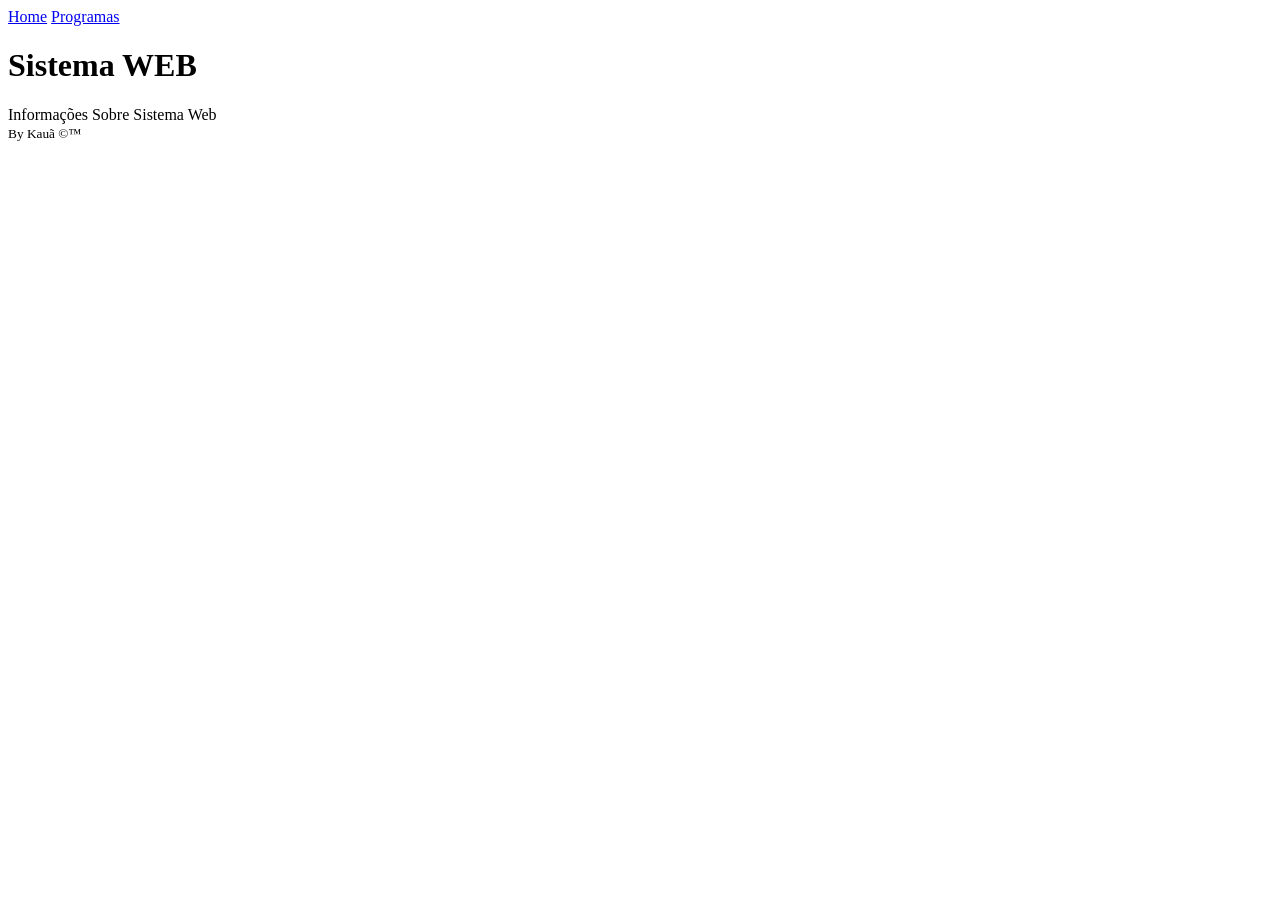
==== index.html @ 84a9aedd "versão inicial do sistema" ====
<!DOCTYPE html>
<html lang="pt-BR">
<head>
    <meta charset="UTF-8">
    <meta name="viewport" content="width=device-width, initial-scale=1.0">
    <link rel="shortcut icon" href="./img/favicon.png" type="image/png">
    <title>Document</title>
</head>
<body>
    <header>
        <nav>
            <a href="./index.html">Home</a>
            <a href="./html/programas.html">Programas</a>
        </nav>
    </header>
    <main>
        <h1>Sistema WEB</h1>
        <article>
            <section>
                Informações Sobre Sistema Web
            </section>
        </article>
    </main>
    <footer>
        <small>By Kauã &copy;&trade;</small>
    </footer>
    
</body>
</html>
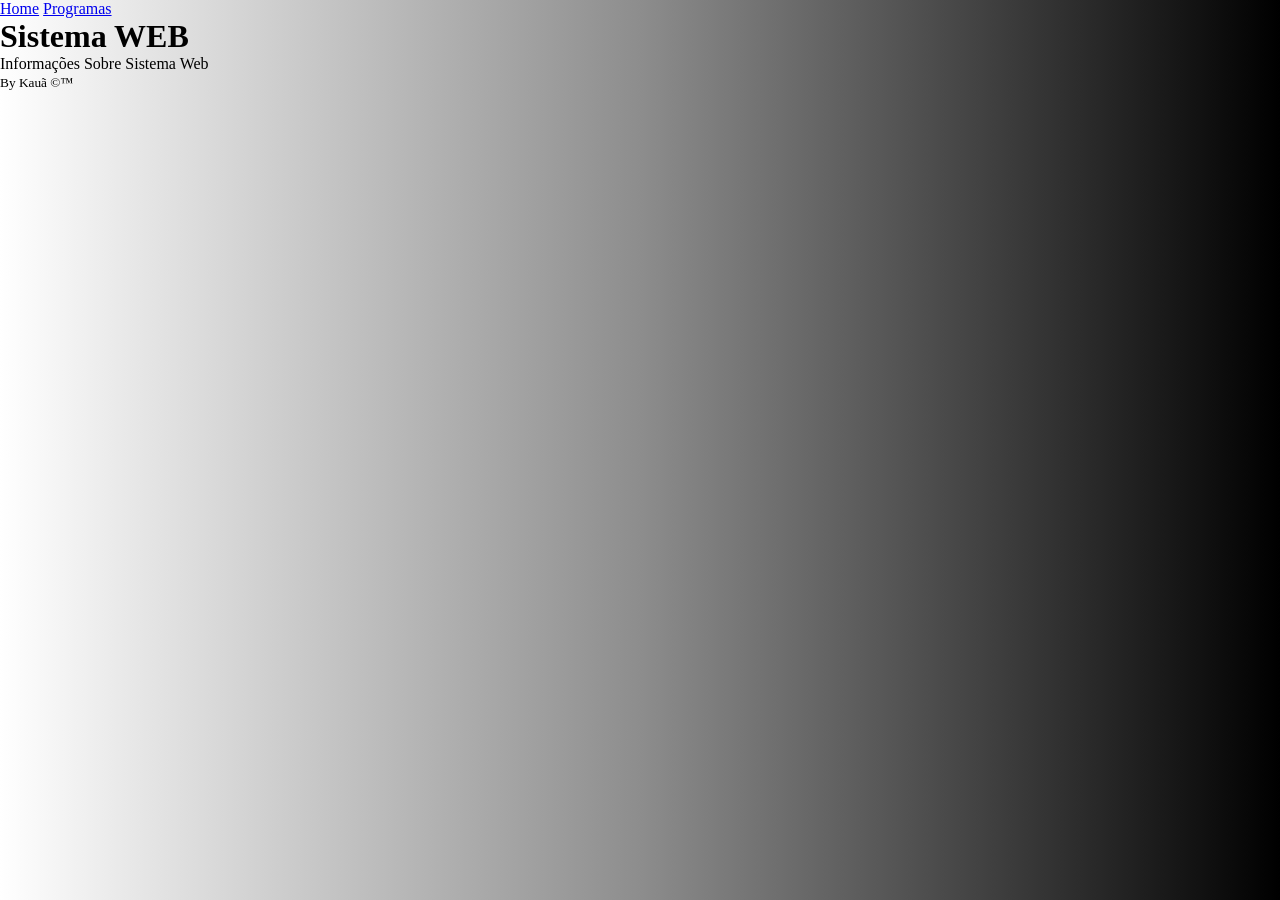
==== commit 09a9bcf6: "segunda verção - incluindo o css" ====
--- a/index.html
+++ b/index.html
@@ -4,6 +4,7 @@
     <meta charset="UTF-8">
     <meta name="viewport" content="width=device-width, initial-scale=1.0">
     <link rel="shortcut icon" href="./img/favicon.png" type="image/png">
+    <link rel="stylesheet" href="./css/style.css">
     <title>Document</title>
 </head>
 <body>
--- a/css/style.css
+++ b/css/style.css
@@ -0,0 +1,8 @@
+*{
+    margin:0;
+    padding: 0;
+}
+
+body{
+    background: linear-gradient(to right, white, rgb(141, 141, 141), black);
+}
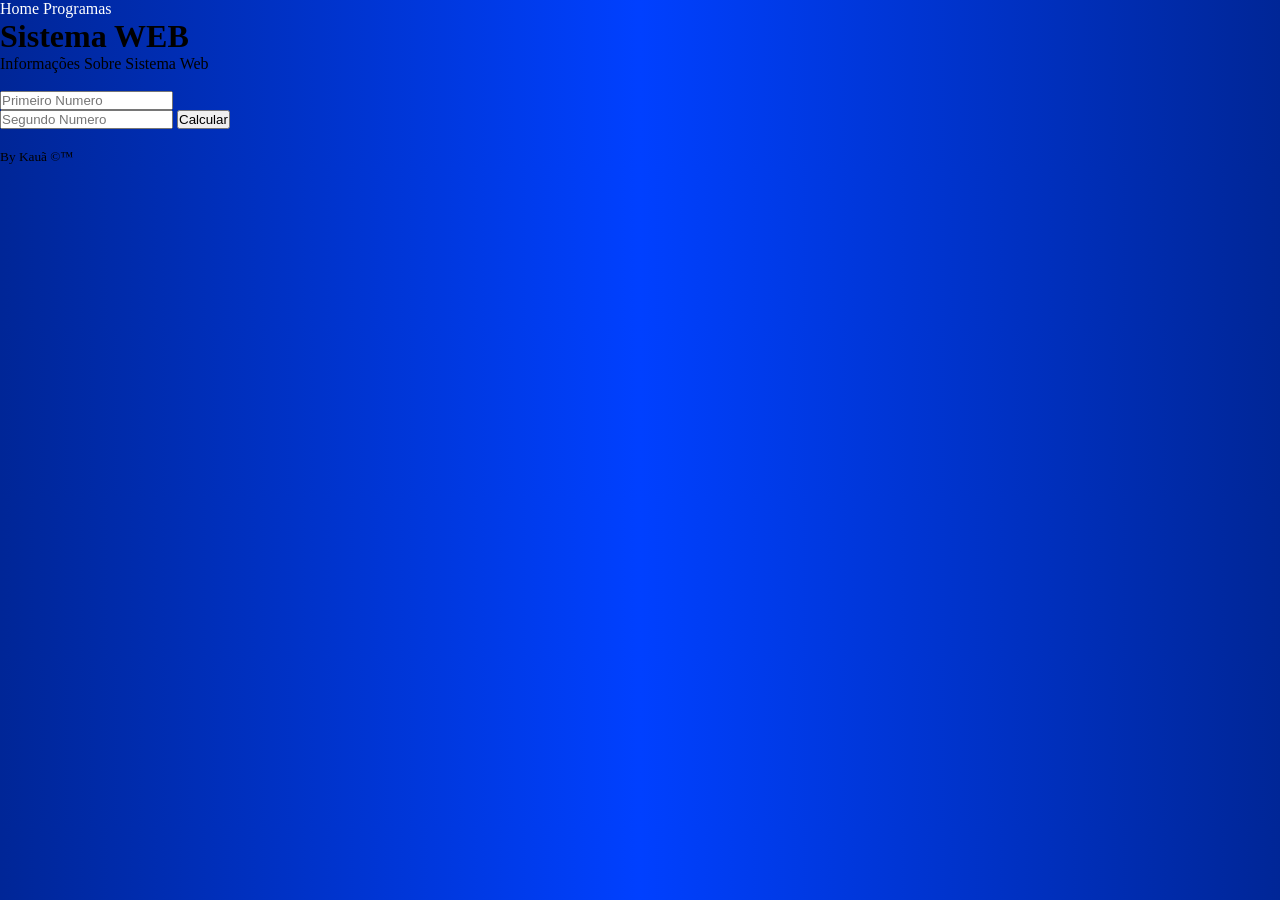
==== commit 066ef856: "segunda verção com javascript" ====
--- a/index.html
+++ b/index.html
@@ -21,6 +21,14 @@
                 Informações Sobre Sistema Web
             </section>
         </article>
+        <article>
+            <label for="num1"></label><br>
+            <input type="text" id="num1" placeholder="Primeiro Numero">
+            <label for="num2"></label><br>
+            <input type="text" id="num2" placeholder="Segundo Numero">
+            <button onclick="principal()">Calcular</button><br><br>
+            <div id="resposta"></div>
+        </article>
     </main>
     <footer>
         <small>By Kauã &copy;&trade;</small>
--- a/css/style.css
+++ b/css/style.css
@@ -4,5 +4,10 @@
 }
 
 body{
-    background: linear-gradient(to right, white, rgb(141, 141, 141), black);
+    background: linear-gradient(to right, rgb(0, 38, 151), rgb(0, 64, 255), rgb(0, 38, 151));
+}
+
+a{
+    text-decoration: none;
+    color: white;
 }
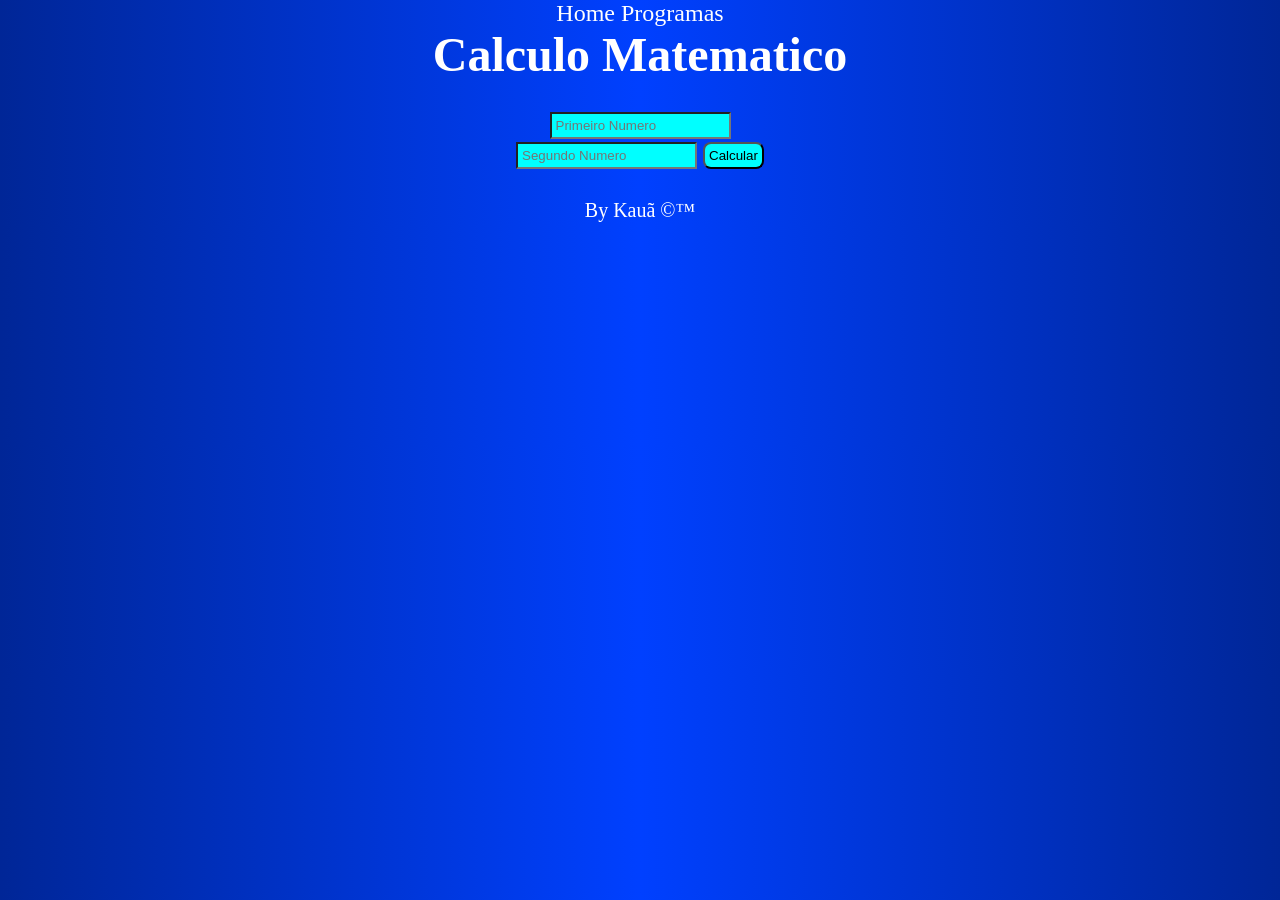
==== commit 1e3ee31f: "segunda verção com javascript para calculo" ====
--- a/index.html
+++ b/index.html
@@ -5,7 +5,8 @@
     <meta name="viewport" content="width=device-width, initial-scale=1.0">
     <link rel="shortcut icon" href="./img/favicon.png" type="image/png">
     <link rel="stylesheet" href="./css/style.css">
-    <title>Document</title>
+    <script src="./js/prog01.js"defer></script>
+    <title>matematicas</title>
 </head>
 <body>
     <header>
@@ -15,12 +16,7 @@
         </nav>
     </header>
     <main>
-        <h1>Sistema WEB</h1>
-        <article>
-            <section>
-                Informações Sobre Sistema Web
-            </section>
-        </article>
+        <h1>Calculo Matematico</h1>
         <article>
             <label for="num1"></label><br>
             <input type="text" id="num1" placeholder="Primeiro Numero">
--- a/css/style.css
+++ b/css/style.css
@@ -5,9 +5,21 @@
 
 body{
     background: linear-gradient(to right, rgb(0, 38, 151), rgb(0, 64, 255), rgb(0, 38, 151));
+    color: white;
+    font-size: 1.5rem;
+    text-align: center;
 }
 
 a{
     text-decoration: none;
     color: white;
+}
+
+input, button{
+    background-color: aqua;
+    color: black;
+    padding: 4px;
+}
+button{
+    border-radius: 8px;
 }
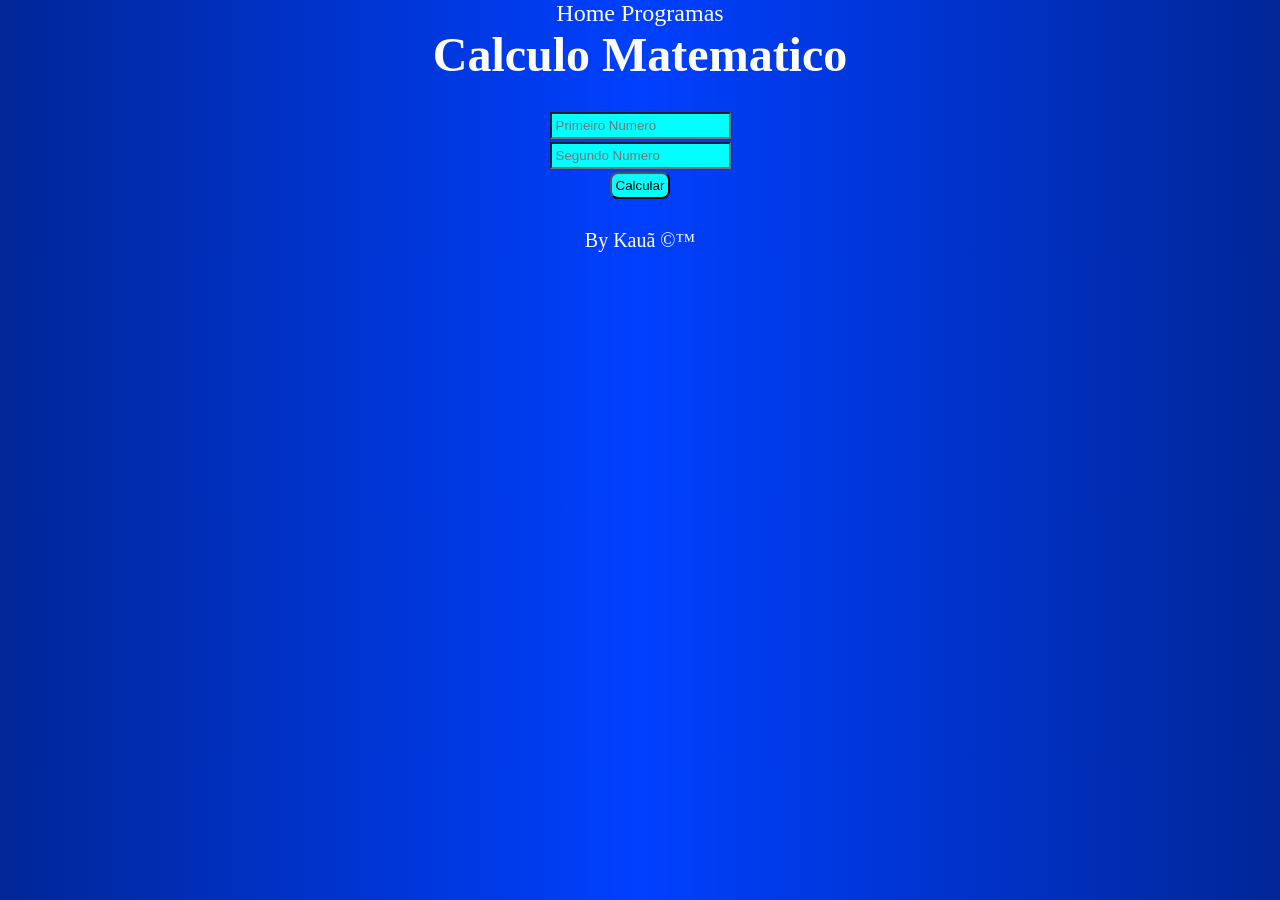
==== commit d46e7b0d: "segunda verção com javascript para calculo1" ====
--- a/index.html
+++ b/index.html
@@ -21,7 +21,7 @@
             <label for="num1"></label><br>
             <input type="text" id="num1" placeholder="Primeiro Numero">
             <label for="num2"></label><br>
-            <input type="text" id="num2" placeholder="Segundo Numero">
+            <input type="text" id="num2" placeholder="Segundo Numero"><br>
             <button onclick="principal()">Calcular</button><br><br>
             <div id="resposta"></div>
         </article>
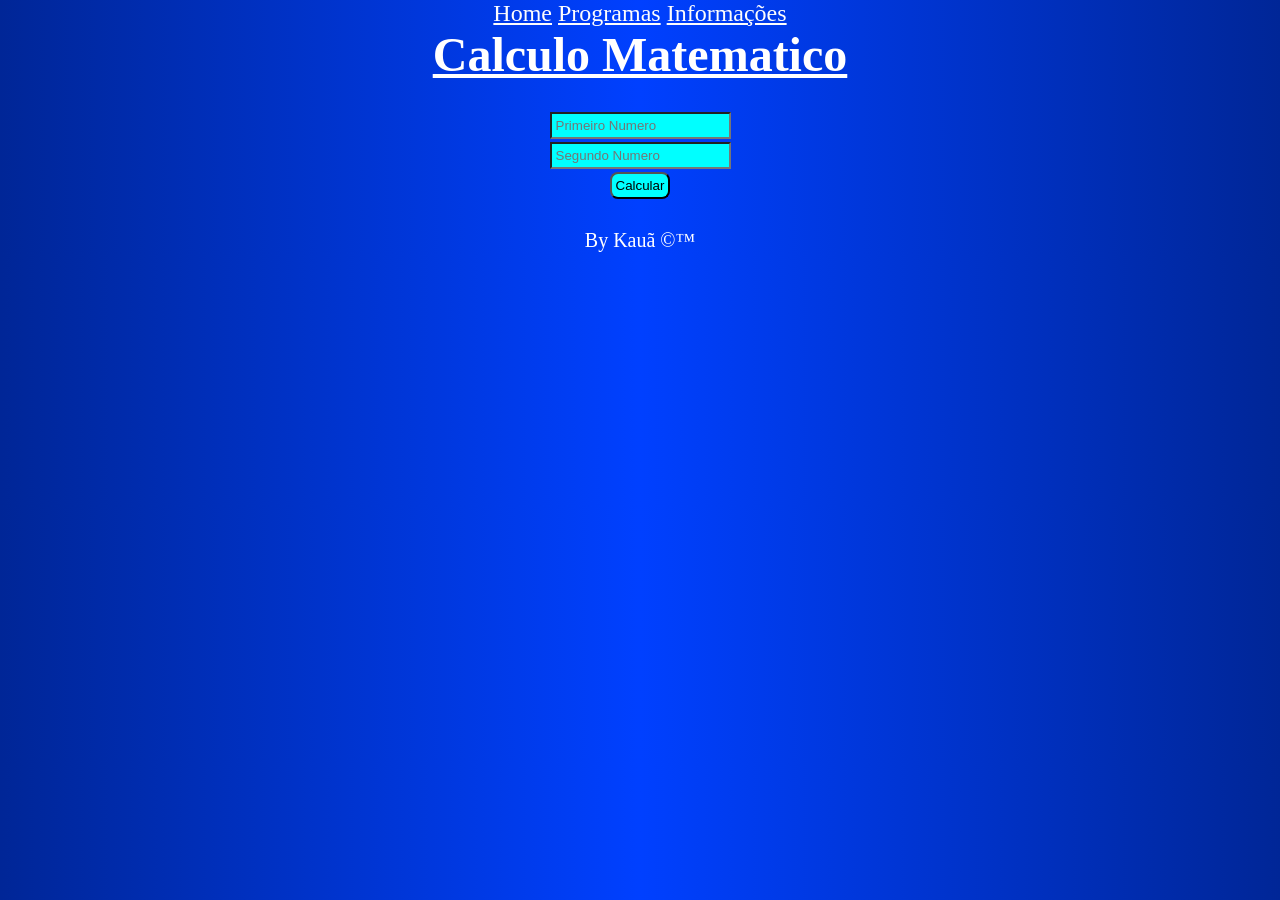
==== commit c8fc54fa: "Terceira Versão Com Empresa" ====
--- a/index.html
+++ b/index.html
@@ -13,6 +13,8 @@
         <nav>
             <a href="./index.html">Home</a>
             <a href="./html/programas.html">Programas</a>
+            <a href="./html/informacoes.html">Informações</a>
+
         </nav>
     </header>
     <main>
--- a/css/style.css
+++ b/css/style.css
@@ -11,8 +11,8 @@
 }
 
 a{
-    text-decoration: none;
-    color: white;
+    text-decoration: underline;
+    color: rgb(253, 253, 253);
 }
 
 input, button{
@@ -22,4 +22,18 @@
 }
 button{
     border-radius: 8px;
+}
+h1 {
+    color: rgb(255, 255, 255);
+    text-decoration: underline;
+}
+
+h2 {
+    color: rgb(255, 255, 255);
+}
+
+
+div {
+
+    color: black;
 }
